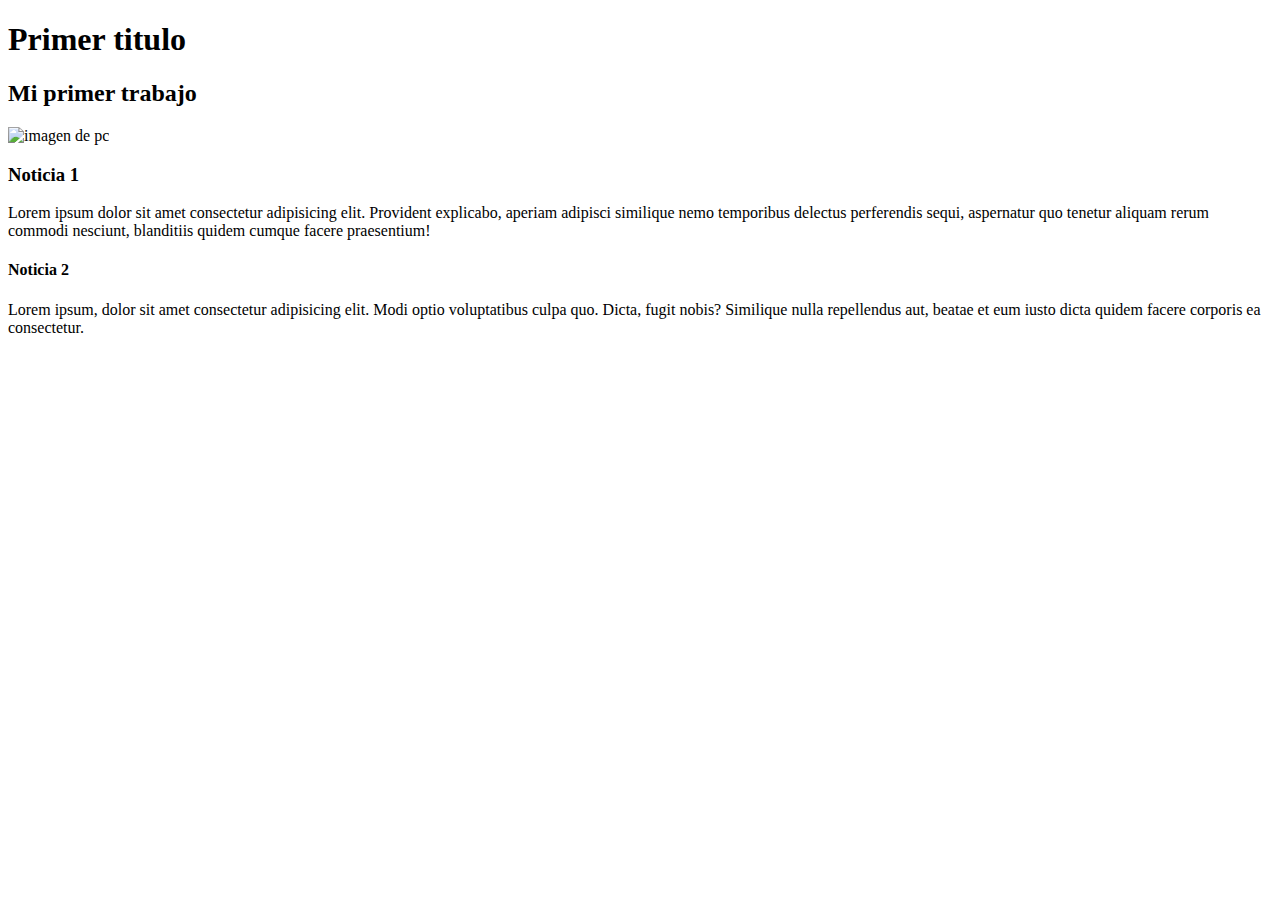
==== html_1/index.html @ bedd5077 "trabajo obligatorio 4" ====
<!DOCTYPE html>
<html lang="en">
<head>
    <title> Front </title>
</head>
<body>
    <h1>Primer titulo</h1>
    <h2>Mi primer trabajo</h2>
    <img src="https://www.google.com/imgres?q=pc&imgurl=https%3A%2F%2Fguide-images.cdn.ifixit.com%2Figi%2FBCU4AgbFicGvFcZA.standard&imgrefurl=https%3A%2F%2Fes.ifixit.com%2FDevice%2FPC&docid=ihTT3S3PfVYIUM&tbnid=TdsGWCoLspDSGM&vet=12ahUKEwin_6-LrPWGAxUiGbkGHQbGBMwQM3oECEkQAA..i&w=300&h=225&hcb=2&ved=2ahUKEwin_6-LrPWGAxUiGbkGHQbGBMwQM3oECEkQAA"
    alt="imagen de pc">
    <h3> Noticia 1</h3>
    <p1> Lorem ipsum dolor sit amet consectetur adipisicing elit. Provident explicabo, aperiam adipisci similique nemo temporibus delectus perferendis sequi, aspernatur quo tenetur aliquam rerum commodi nesciunt, blanditiis quidem cumque facere praesentium!</p>
    <h4> Noticia 2</h4>
    <p2> Lorem ipsum, dolor sit amet consectetur adipisicing elit. Modi optio voluptatibus culpa quo. Dicta, fugit nobis? Similique nulla repellendus aut, beatae et eum iusto dicta quidem facere corporis ea consectetur.</p2>
</body>
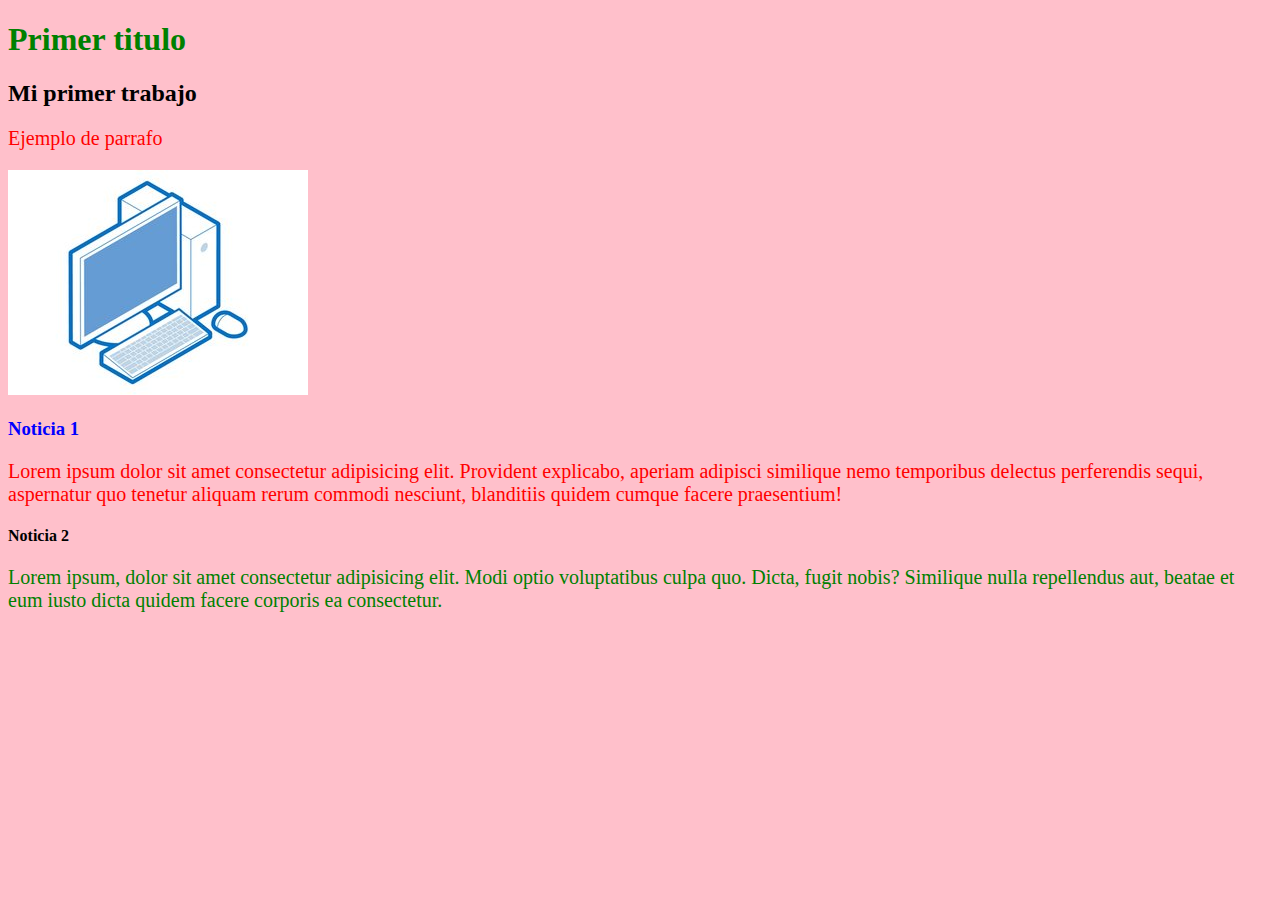
==== commit ba8d498c: "tranajos front" ====
--- a/html_1/index.html
+++ b/html_1/index.html
@@ -1,15 +1,17 @@
 <!DOCTYPE html>
 <html lang="en">
 <head>
+    <link rel="stylesheet" href="./CSS/style.css">
     <title> Front </title>
 </head>
 <body>
-    <h1>Primer titulo</h1>
+    <h1 class="colorVerde">Primer titulo</h1>
     <h2>Mi primer trabajo</h2>
-    <img src="https://www.google.com/imgres?q=pc&imgurl=https%3A%2F%2Fguide-images.cdn.ifixit.com%2Figi%2FBCU4AgbFicGvFcZA.standard&imgrefurl=https%3A%2F%2Fes.ifixit.com%2FDevice%2FPC&docid=ihTT3S3PfVYIUM&tbnid=TdsGWCoLspDSGM&vet=12ahUKEwin_6-LrPWGAxUiGbkGHQbGBMwQM3oECEkQAA..i&w=300&h=225&hcb=2&ved=2ahUKEwin_6-LrPWGAxUiGbkGHQbGBMwQM3oECEkQAA"
+    <p> Ejemplo de parrafo</p>
+    <img src="./imagenes/BCU4AgbFicGvFcZA.jpg"
     alt="imagen de pc">
-    <h3> Noticia 1</h3>
-    <p1> Lorem ipsum dolor sit amet consectetur adipisicing elit. Provident explicabo, aperiam adipisci similique nemo temporibus delectus perferendis sequi, aspernatur quo tenetur aliquam rerum commodi nesciunt, blanditiis quidem cumque facere praesentium!</p>
+    <h3 id="especial"> Noticia 1</h3>
+    <p> Lorem ipsum dolor sit amet consectetur adipisicing elit. Provident explicabo, aperiam adipisci similique nemo temporibus delectus perferendis sequi, aspernatur quo tenetur aliquam rerum commodi nesciunt, blanditiis quidem cumque facere praesentium!</p>
     <h4> Noticia 2</h4>
-    <p2> Lorem ipsum, dolor sit amet consectetur adipisicing elit. Modi optio voluptatibus culpa quo. Dicta, fugit nobis? Similique nulla repellendus aut, beatae et eum iusto dicta quidem facere corporis ea consectetur.</p2>
+    <p class="colorVerde"> Lorem ipsum, dolor sit amet consectetur adipisicing elit. Modi optio voluptatibus culpa quo. Dicta, fugit nobis? Similique nulla repellendus aut, beatae et eum iusto dicta quidem facere corporis ea consectetur.</p>
 </body>
--- a/html_1/CSS/style.css
+++ b/html_1/CSS/style.css
@@ -0,0 +1,23 @@
+/* selector de tipo */
+p {
+    color: red;
+    font-size: 20px;
+}
+
+/* selector de clase */
+.colorVerde{
+    color: green;
+}
+
+/*selector de id - se expresa con # 
+se usa para alterar solo un elemento*/
+#especial{
+    color: blue;
+}
+
+/* puedo cubrir el background con una img
+para lo que uso background-image y abro la 
+carpeta externa usando ".."*/
+body{
+    background-color: pink;
+}